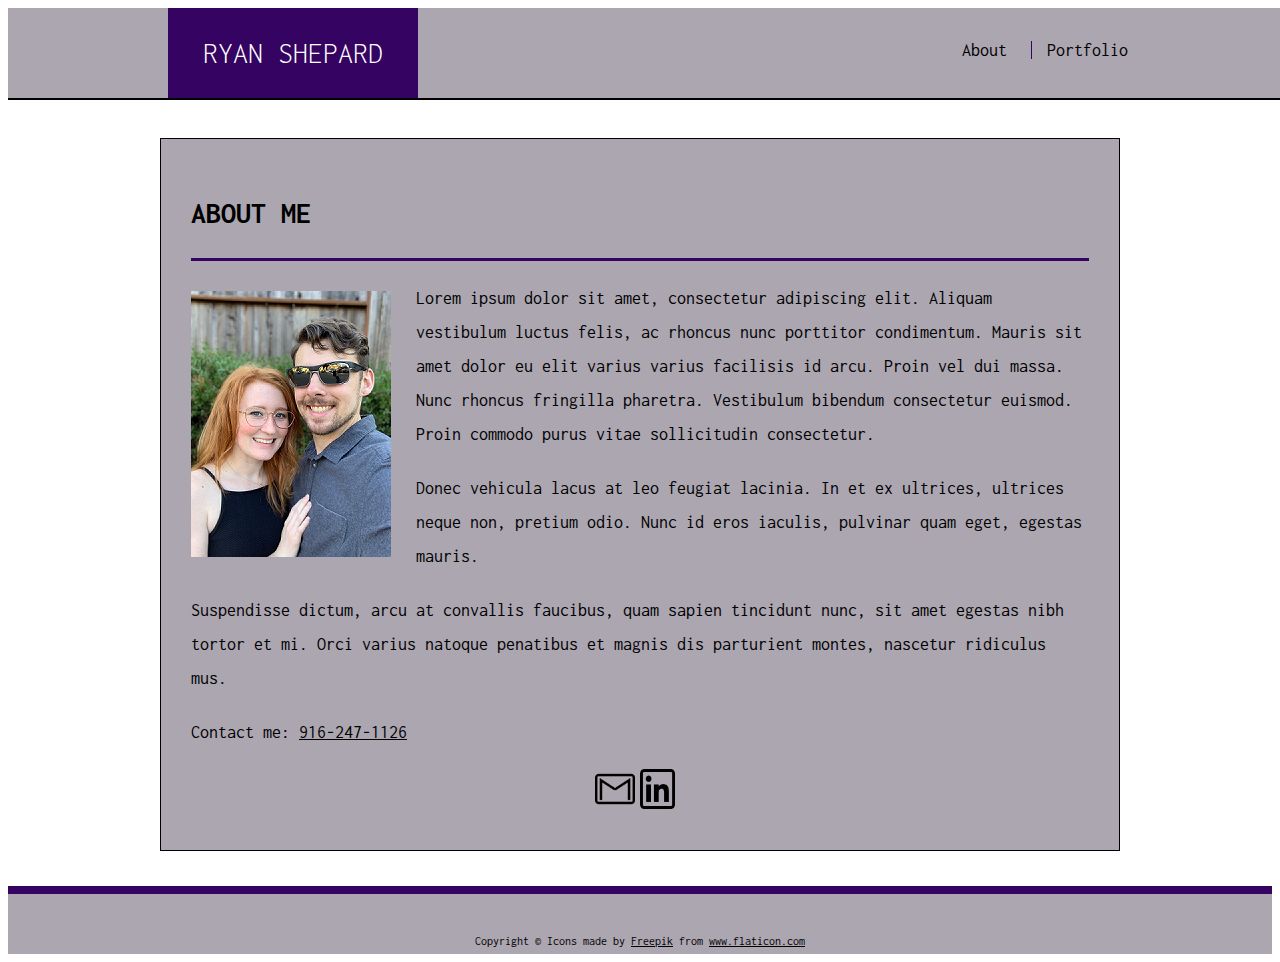
==== index.html @ 0a1dbf60 "removed contact.html form. Did more styling and added links for email, linked in, and phone number" ====
<!doctype html>
<html lang="en-us">

<head>
  <meta charset="UTF-8">
  <title>About | Your Name</title>
  <link rel="stylesheet" type="text/css" href="assets/css/style.css">
  <link href="https://fonts.googleapis.com/css?family=Inconsolata&display=swap" rel="stylesheet">
</head>

<body>

  <header id="masthead">
    <div class="container">
      <a href="index.html" id="logo">RYAN SHEPARD</a>
      <nav>
        <a href="index.html">About</a>
        <a href="portfolio.html">Portfolio</a>
      </nav>
    </div>
  </header>

  <div id="main-container" class="container">
    <section class="main-section">
      <h1>ABOUT ME</h1>

      <img src="assets/images/IMG-0507.png" class="auth-image" alt="Your Name">

      <p>Lorem ipsum dolor sit amet, consectetur adipiscing elit. Aliquam vestibulum luctus felis, ac rhoncus nunc
        porttitor condimentum. Mauris sit amet dolor eu elit varius varius facilisis id arcu. Proin vel dui massa. Nunc
        rhoncus fringilla pharetra. Vestibulum bibendum consectetur euismod. Proin commodo purus vitae sollicitudin
        consectetur.</p>

      <p>Donec vehicula lacus at leo feugiat lacinia. In et ex ultrices, ultrices neque non, pretium odio. Nunc id eros
        iaculis, pulvinar quam eget, egestas mauris.</p>

      <p>Suspendisse dictum, arcu at convallis faucibus, quam sapien tincidunt nunc, sit amet egestas nibh tortor et mi.
        Orci varius natoque penatibus et magnis dis parturient montes, nascetur ridiculus mus.</p>

      <div class="contactme">
        <p>Contact me:
          <a href="tel:916-247-1126"> 916-247-1126
            <!-- <img id="phone" src="assets/images/phone.png" alt="phone" /></a> -->
        </p>
      </div>
      <div class="contactlinks">
        <a href="mailto:ryan.shepard19@gmail.com" title="ryan.shepard19@gmail.com">
          <img id="email" src="assets/images/gmail.png" alt="email me" /></a>

        <a href="https://www.linkedin.com/in/ryan-shepard-8a139b84/">
          <img id="linked" src="assets/images/linkedin.png" alt="linkedin" /></a>
      </div>



    </section>

  </div>

  <footer>
    <div class="container">
      Copyright &copy;
      Icons made by <a href="https://www.flaticon.com/authors/freepik" title="Freepik">Freepik</a> from <a
        href="https://www.flaticon.com/" title="Flaticon">www.flaticon.com</a>
    </div>
  </footer>
</body>

</html>
---- assets/css/style.css ----
body {
  font-family: "Inconsolata", monospace;
  font-size: 18px;
  line-height: 34px;
  color: #000000;
  background: url("../images/black.jpg");
}

* {
  box-sizing: border-box;
}

.container {
  width: 100%;
  max-width: 960px;
  margin: 0 auto;
  clear: both;
}

.footercontainer {
  width: 100%;
  max-width: 960px;
  margin: 0 auto;
  clear: both;
}

p {
  margin-bottom: 20px;
}

p:last-child {
  margin-bottom: 0;
}

h3 {
  font-family: "Inconsolata", monospace;
  font-weight: 700;
  color: #4aaaa5;
  font-size: 22px;
}

h1 {
  padding-bottom: 20px;
  font-size: 30px;
  line-height: 49px;
  border-bottom: 3px solid #350361;
}

#masthead {
  position: fixed;
  z-index: 99;
  width: 100%;
  margin: 0 0 30px;
  overflow: auto;
  color: #000000;
  background: #aca6b1;
  border-bottom: 2px solid #000000;
}

#logo {
  float: left;
  width: 250px;
  height: 90px;
  font-family: "Inconsolata", monospace;
  font-size: 30px;
  font-weight: 300;
  line-height: 90px;
  color: #ffffff;
  text-align: center;
  text-decoration: none;
  background: #350361;
}

nav {
  float: right;
  margin-top: 25px;
}

nav a {
  display: inline-block;
  padding-left: 15px;
  margin-left: 15px;
  line-height: 18px;
  color: rgb(0, 0, 0);
  text-decoration: none;
  border-left: 1px solid #350361;
}

nav a:first-child {
  border-left: 0 none;
}

footer {
  padding: 30px 0;
  clear: both;
  font-size: 12px;
  color: #ffffff;
  color: #000000;
  text-align: center;
  background: #aca6b1;
  border-top: 8px solid #350361;
  height: 50px;
}

h2 {
  padding-bottom: 20px;
  margin-bottom: 15px;
  line-height: 22px;
  border-bottom: 2px solid #eeeeee;
}

#main-container {
  padding-top: 130px;
  min-height: calc(100vh - 70px);
}

.main-section {
  float: left;
  width: 100%;
  max-width: 960px;
  padding: 30px;
  margin: 0 0 35px;
  background: #aca6b1;
  border: 1px solid #000000;
}

.work {
  position: relative;
  float: left;
  width: 274px;
  margin: 25px 0 25px;
  margin-right: 15px;
  margin-left: 10px;
}

.work img {
  width: 100%;
  height: auto;
  border: 0 none;
}

.work h3 {
  position: absolute;
  bottom: 20px;
  width: 100%;
  padding: 15px;
  margin-bottom: 0;
  font-weight: 300;
  line-height: 30px;
  color: #ffffff;
  text-align: center;
  background: #350361;
  border-bottom: 0;
}

.auth-image {
  float: left;
  width: 200px;
  height: auto;
  margin-top: 10px;
  margin-right: 25px;
}



.contactlinks {
  display: block;
  margin-left: 45%;
}

#linked {
  clear: both;
  height: 40px;
  width: 40px;
  padding-left: 5px;

}

#email {
  float: left;
  height: 40px;
  width: 40px;
}

a {
  color: black
}
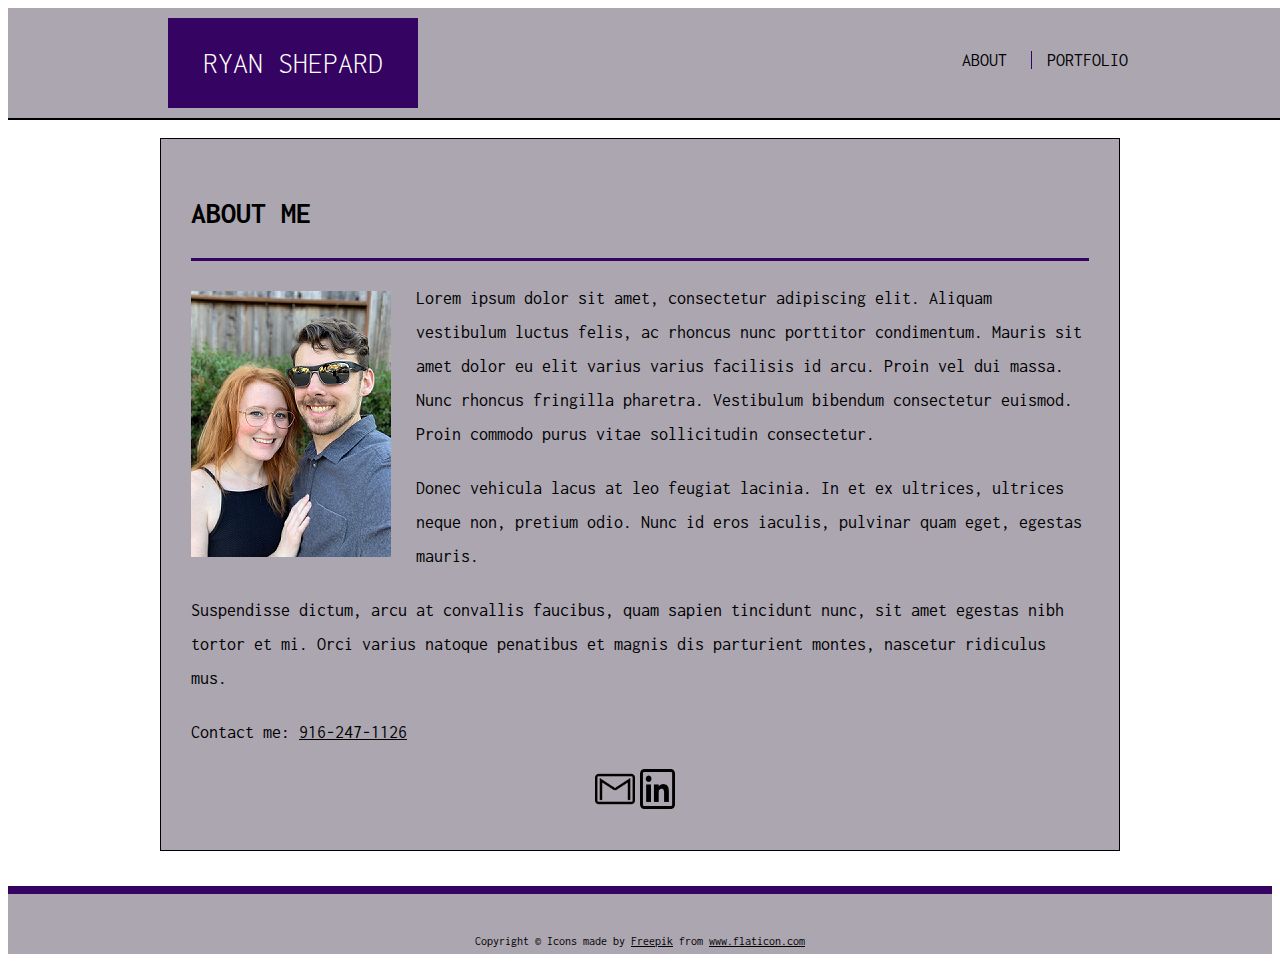
==== commit 1f814fc6: "testing media queries" ====
--- a/index.html
+++ b/index.html
@@ -5,7 +5,9 @@
   <meta charset="UTF-8">
   <title>About | Your Name</title>
   <link rel="stylesheet" type="text/css" href="assets/css/style.css">
+  <link rel="stylesheet" type="text/css" href="assets/css/responsive.css">
   <link href="https://fonts.googleapis.com/css?family=Inconsolata&display=swap" rel="stylesheet">
+  <meta name="viewport" content="width=device-width, initial-scale=1.0">
 </head>
 
 <body>
@@ -14,8 +16,8 @@
     <div class="container">
       <a href="index.html" id="logo">RYAN SHEPARD</a>
       <nav>
-        <a href="index.html">About</a>
-        <a href="portfolio.html">Portfolio</a>
+        <a href="index.html">ABOUT</a>
+        <a href="portfolio.html">PORTFOLIO</a>
       </nav>
     </div>
   </header>
--- a/assets/css/style.css
+++ b/assets/css/style.css
@@ -161,8 +161,6 @@
   margin-right: 25px;
 }
 
-
-
 .contactlinks {
   display: block;
   margin-left: 45%;
@@ -173,7 +171,6 @@
   height: 40px;
   width: 40px;
   padding-left: 5px;
-
 }
 
 #email {
@@ -183,5 +180,5 @@
 }
 
 a {
-  color: black
+  color: black;
 }--- a/assets/css/responsive.css
+++ b/assets/css/responsive.css
@@ -0,0 +1,39 @@
+/* Portrait and Landscape */
+@media only screen and (min-device-width: 414px) and (max-device-width: 736px) and (-webkit-min-device-pixel-ratio: 3) {}
+
+/* Portrait */
+@media only screen and (min-device-width: 414px) and (max-device-width: 736px) and (-webkit-min-device-pixel-ratio: 3) and (orientation: portrait) {}
+
+/* Landscape */
+@media only screen and (min-device-width: 414px) and (max-device-width: 736px) and (-webkit-min-device-pixel-ratio: 3) and (orientation: landscape) {}
+
+/* ----------- iPhone X ----------- */
+
+/* Portrait and Landscape */
+@media only screen and (min-device-width: 375px) and (max-device-width: 812px) and (-webkit-min-device-pixel-ratio: 3) {}
+
+/* Portrait */
+@media only screen and (min-device-width: 375px) and (max-device-width: 812px) and (-webkit-min-device-pixel-ratio: 3) and (orientation: portrait) {}
+
+/* Landscape */
+@media only screen and (min-device-width: 375px) and (max-device-width: 812px) and (-webkit-min-device-pixel-ratio: 3) and (orientation: landscape) {}
+
+#masthead {
+    overflow: hidden;
+
+}
+
+#masthead {
+    float: left;
+    display: block;
+    text-align: center;
+    padding: 10px;
+    text-decoration: none;
+}
+
+@media screen and (max-width: 600px) {
+    #masthead {
+        float: none;
+        width: 100%;
+    }
+}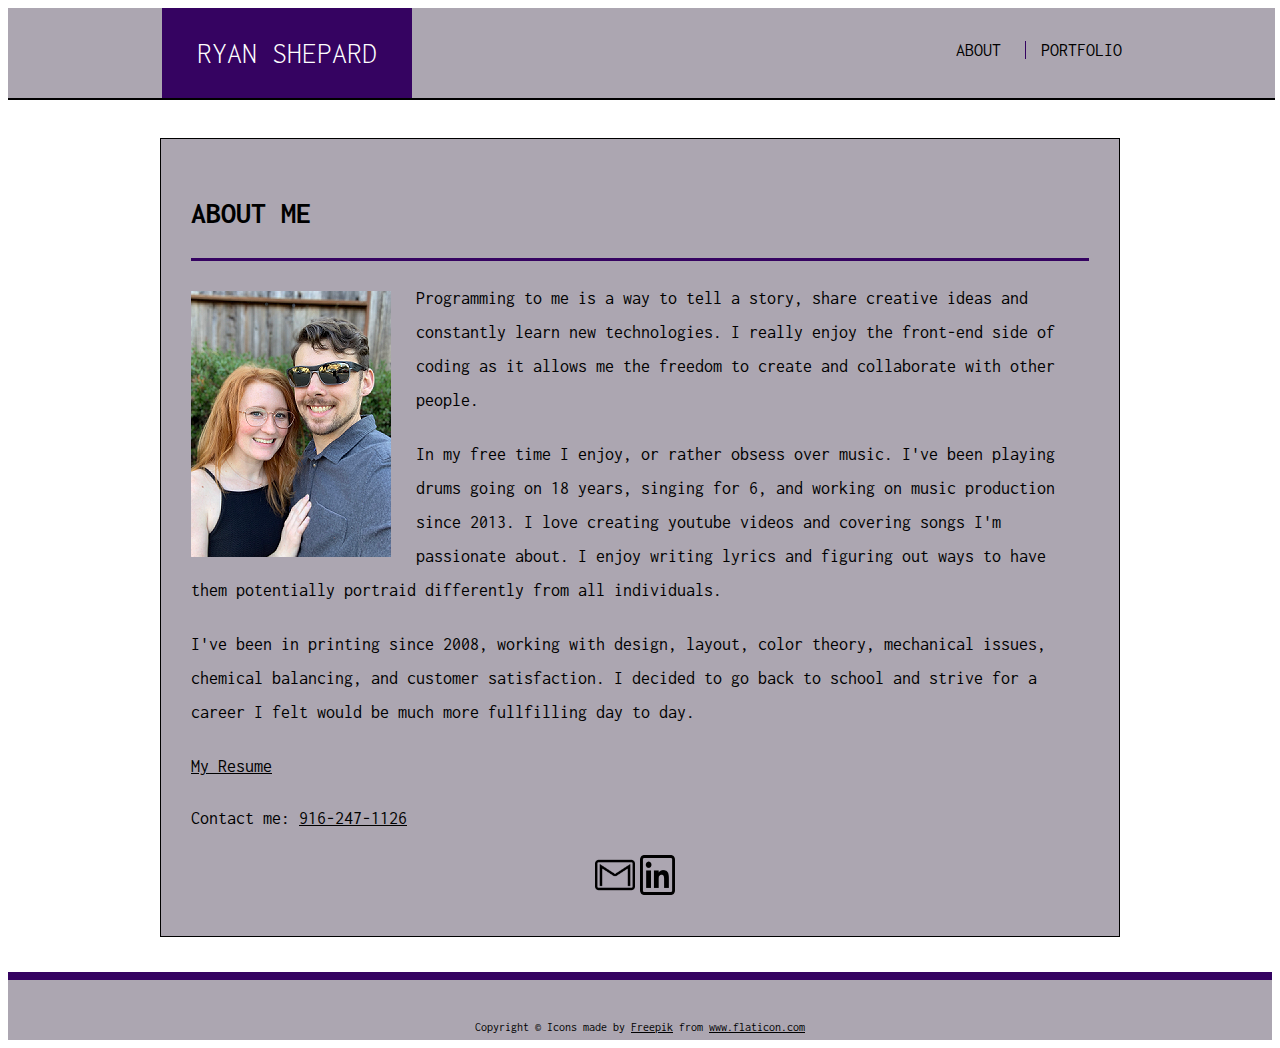
==== commit 980225e2: "added resume" ====
--- a/index.html
+++ b/index.html
@@ -28,16 +28,22 @@
 
       <img src="assets/images/IMG-0507.png" class="auth-image" alt="Your Name">
 
-      <p>Lorem ipsum dolor sit amet, consectetur adipiscing elit. Aliquam vestibulum luctus felis, ac rhoncus nunc
-        porttitor condimentum. Mauris sit amet dolor eu elit varius varius facilisis id arcu. Proin vel dui massa. Nunc
-        rhoncus fringilla pharetra. Vestibulum bibendum consectetur euismod. Proin commodo purus vitae sollicitudin
-        consectetur.</p>
+      <p>Programming to me is a way to tell a story, share creative ideas and constantly learn new technologies. I
+        really enjoy the front-end side of coding as it allows me the freedom to create and collaborate with other
+        people.</p>
 
-      <p>Donec vehicula lacus at leo feugiat lacinia. In et ex ultrices, ultrices neque non, pretium odio. Nunc id eros
-        iaculis, pulvinar quam eget, egestas mauris.</p>
+      <p>In my free time I enjoy, or rather obsess over music. I've been playing drums going on 18 years, singing for 6,
+        and working on music production since 2013. I love creating youtube videos and covering songs I'm passionate
+        about.
+        I enjoy writing lyrics and figuring out ways to have them potentially portraid differently from all individuals.
+      </p>
 
-      <p>Suspendisse dictum, arcu at convallis faucibus, quam sapien tincidunt nunc, sit amet egestas nibh tortor et mi.
-        Orci varius natoque penatibus et magnis dis parturient montes, nascetur ridiculus mus.</p>
+      <p>I've been in printing since 2008, working with design, layout, color theory, mechanical issues, chemical
+        balancing, and customer satisfaction.
+        I decided to go back to school and strive for a career I felt would be much more fullfilling day to day.
+      </p>
+
+      <a href="https://drive.google.com/open?id=1dm7CShb2THBK1drsSUnphf2GiuFnkCrN">My Resume</a>
 
       <div class="contactme">
         <p>Contact me:
--- a/assets/css/style.css
+++ b/assets/css/style.css
@@ -49,8 +49,8 @@
 #masthead {
   position: fixed;
   z-index: 99;
-  width: 100%;
-  margin: 0 0 30px;
+  width: 99%;
+  margin: 0 0 60px;
   overflow: auto;
   color: #000000;
   background: #aca6b1;
@@ -91,6 +91,7 @@
 }
 
 footer {
+
   padding: 30px 0;
   clear: both;
   font-size: 12px;
--- a/assets/css/responsive.css
+++ b/assets/css/responsive.css
@@ -1,39 +1,80 @@
-/* Portrait and Landscape */
-@media only screen and (min-device-width: 414px) and (max-device-width: 736px) and (-webkit-min-device-pixel-ratio: 3) {}
-
-/* Portrait */
-@media only screen and (min-device-width: 414px) and (max-device-width: 736px) and (-webkit-min-device-pixel-ratio: 3) and (orientation: portrait) {}
-
-/* Landscape */
-@media only screen and (min-device-width: 414px) and (max-device-width: 736px) and (-webkit-min-device-pixel-ratio: 3) and (orientation: landscape) {}
-
-/* ----------- iPhone X ----------- */
-
-/* Portrait and Landscape */
-@media only screen and (min-device-width: 375px) and (max-device-width: 812px) and (-webkit-min-device-pixel-ratio: 3) {}
-
-/* Portrait */
-@media only screen and (min-device-width: 375px) and (max-device-width: 812px) and (-webkit-min-device-pixel-ratio: 3) and (orientation: portrait) {}
-
-/* Landscape */
-@media only screen and (min-device-width: 375px) and (max-device-width: 812px) and (-webkit-min-device-pixel-ratio: 3) and (orientation: landscape) {}
-
-#masthead {
-    overflow: hidden;
-
-}
-
-#masthead {
-    float: left;
+/* Custom, iPhone Retina */
+@media only screen and (max-width: 485px) {
+  #masthead {
+    float: none;
     display: block;
     text-align: center;
     padding: 10px;
     text-decoration: none;
+    overflow: hidden;
+    position: absolute;
+    width: 96%;
+  }
+
+  .main-section {
+    margin-top: 45px;
+  }
 }
 
-@media screen and (max-width: 600px) {
-    #masthead {
-        float: none;
-        width: 100%;
-    }
-}+@media only screen and (min-width: 486px) and (max-width: 812px) {
+  #masthead {
+    float: none;
+    display: block;
+    text-align: center;
+    padding: 10px;
+    text-decoration: none;
+    overflow: hidden;
+    position: absolute;
+    width: 98%;
+  }
+
+  .main-section {
+    margin-top: -10px;
+  }
+
+  .work {
+    width: 342px;
+  }
+}
+
+/* Extra Small Devices, Phones */
+/* @media only screen and (min-width : 480px) {
+  #masthead {
+    float: none;
+    display: block;
+    text-align: center;
+    padding: 10px;
+    text-decoration: none;
+    overflow: hidden;
+    position: absolute;
+    width: 96%;
+  }
+
+  .main-section {
+    margin-top: 45px;
+  }
+} */
+
+/* Small Devices, Tablets */
+/* @media only screen and (min-width : 768px) {
+  #masthead {
+    float: none;
+    display: block;
+    text-align: center;
+    padding: 10px;
+    text-decoration: none;
+    overflow: hidden;
+    position: absolute;
+    width: 96%;
+  }
+
+  .main-section {
+    margin-top: 45px;
+  }
+} */
+
+/* Medium Devices, Desktops */
+@media only screen and (min-width: 992px) {}
+
+/* Large Devices, Wide Screens */
+@media only screen and (min-width: 1200px) {}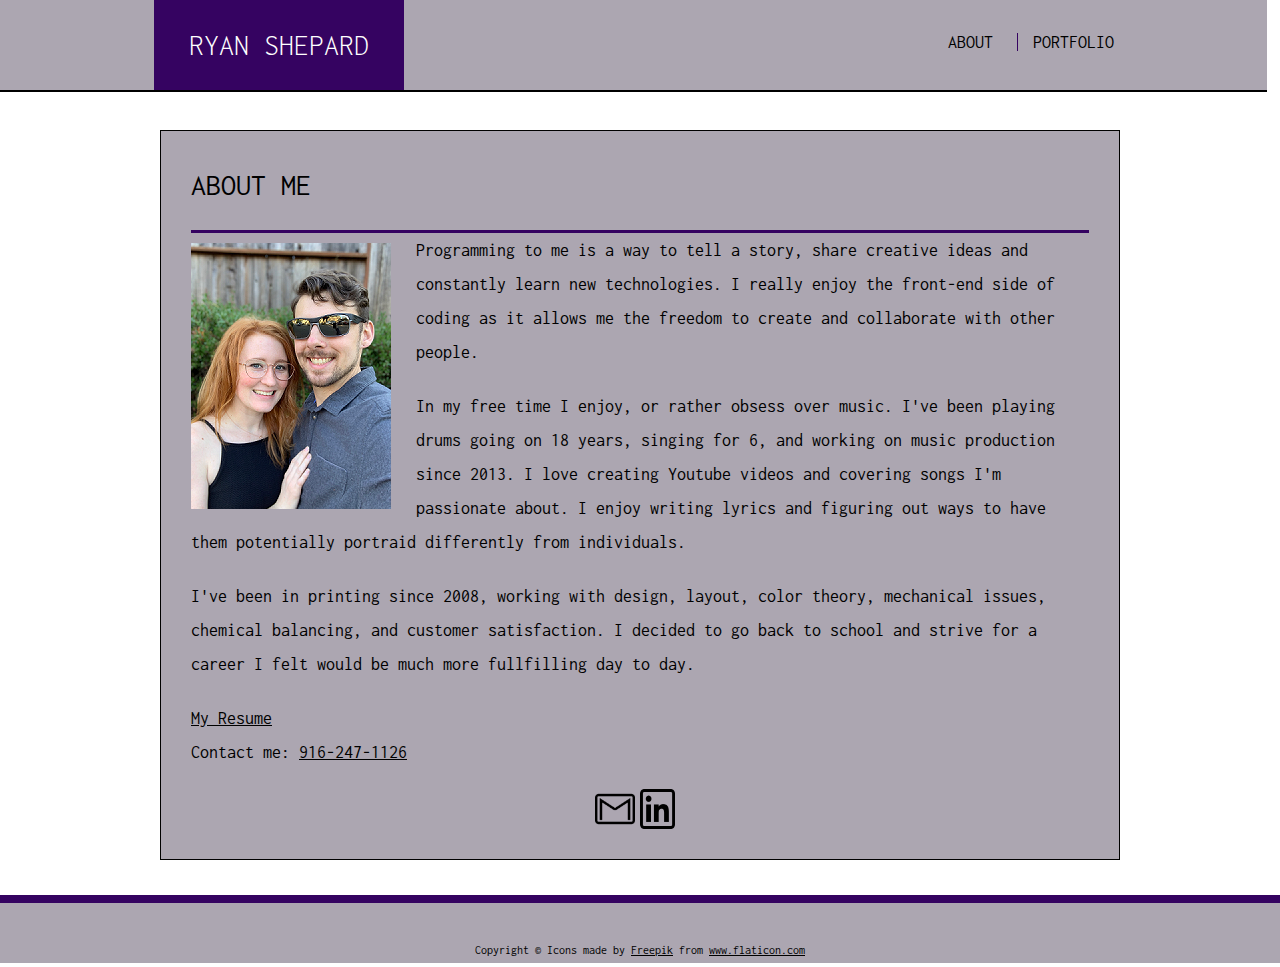
==== commit 45ee7b26: "linked reset css" ====
--- a/index.html
+++ b/index.html
@@ -3,7 +3,8 @@
 
 <head>
   <meta charset="UTF-8">
-  <title>About | Your Name</title>
+  <title>About | Ryan Shepard</title>
+  <link rel="stylesheet" type="text/css" href="assets/css/reset.css" />
   <link rel="stylesheet" type="text/css" href="assets/css/style.css">
   <link rel="stylesheet" type="text/css" href="assets/css/responsive.css">
   <link href="https://fonts.googleapis.com/css?family=Inconsolata&display=swap" rel="stylesheet">
@@ -33,9 +34,9 @@
         people.</p>
 
       <p>In my free time I enjoy, or rather obsess over music. I've been playing drums going on 18 years, singing for 6,
-        and working on music production since 2013. I love creating youtube videos and covering songs I'm passionate
+        and working on music production since 2013. I love creating Youtube videos and covering songs I'm passionate
         about.
-        I enjoy writing lyrics and figuring out ways to have them potentially portraid differently from all individuals.
+        I enjoy writing lyrics and figuring out ways to have them potentially portraid differently from individuals.
       </p>
 
       <p>I've been in printing since 2008, working with design, layout, color theory, mechanical issues, chemical
--- a/assets/css/responsive.css
+++ b/assets/css/responsive.css
@@ -1,5 +1,4 @@
-/* Custom, iPhone Retina */
-@media only screen and (max-width: 485px) {
+@media only screen and (min-device-width: 414px) and (max-device-width: 896px) and (-webkit-min-device-pixel-ratio: 3) and (orientation: portrait) {
   #masthead {
     float: none;
     display: block;
@@ -16,7 +15,7 @@
   }
 }
 
-@media only screen and (min-width: 486px) and (max-width: 812px) {
+@media only screen and (min-device-width: 896px) and (max-device-width: 1000px) and (-webkit-min-device-pixel-ratio: 3) and (orientation: landscape) {
   #masthead {
     float: none;
     display: block;
@@ -33,48 +32,6 @@
   }
 
   .work {
-    width: 342px;
+    width: 384px;
   }
 }
-
-/* Extra Small Devices, Phones */
-/* @media only screen and (min-width : 480px) {
-  #masthead {
-    float: none;
-    display: block;
-    text-align: center;
-    padding: 10px;
-    text-decoration: none;
-    overflow: hidden;
-    position: absolute;
-    width: 96%;
-  }
-
-  .main-section {
-    margin-top: 45px;
-  }
-} */
-
-/* Small Devices, Tablets */
-/* @media only screen and (min-width : 768px) {
-  #masthead {
-    float: none;
-    display: block;
-    text-align: center;
-    padding: 10px;
-    text-decoration: none;
-    overflow: hidden;
-    position: absolute;
-    width: 96%;
-  }
-
-  .main-section {
-    margin-top: 45px;
-  }
-} */
-
-/* Medium Devices, Desktops */
-@media only screen and (min-width: 992px) {}
-
-/* Large Devices, Wide Screens */
-@media only screen and (min-width: 1200px) {}